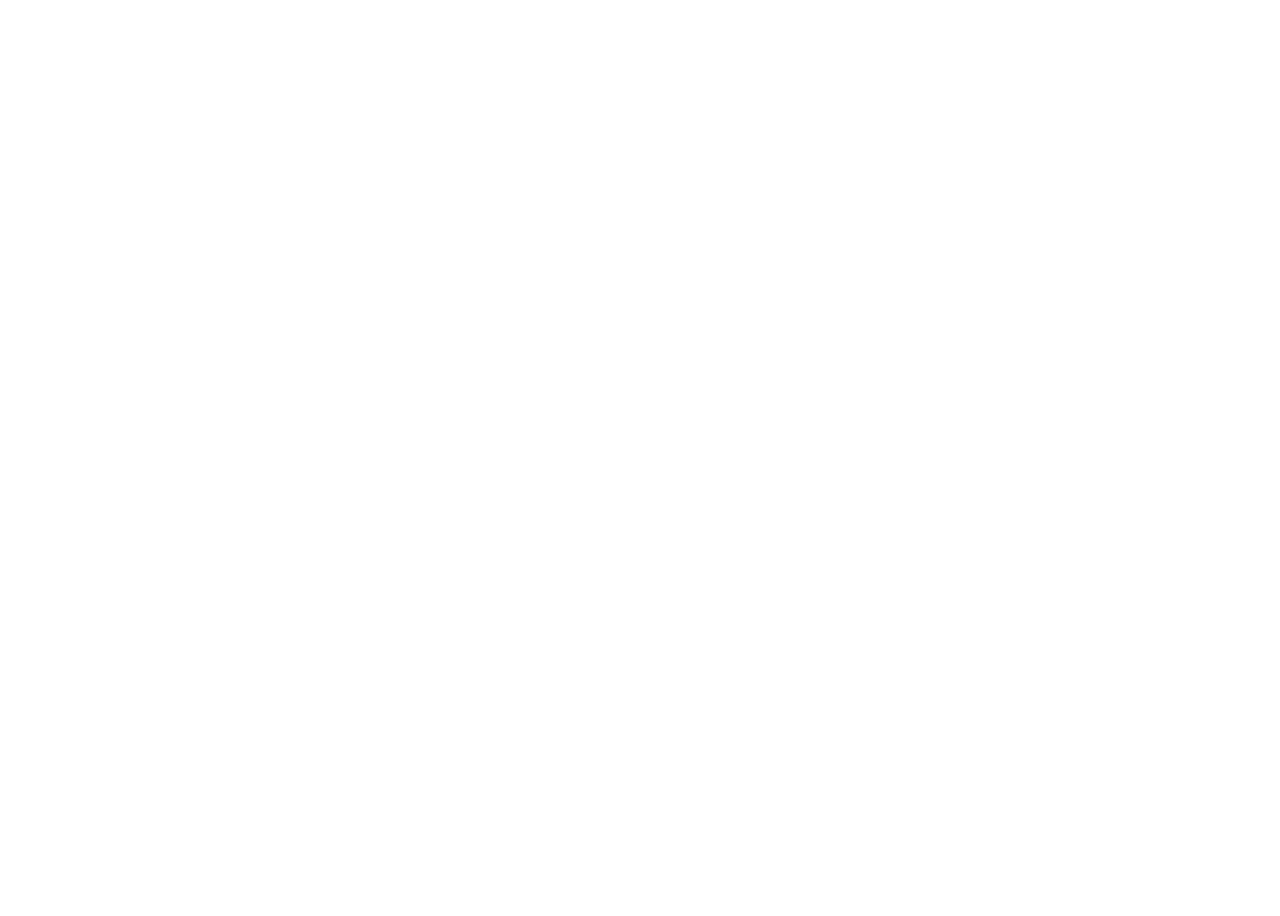
==== index.html @ a3cb6940 "updates" ====
<!DOCTYPE html>
<html lang="en">
<head>
    <meta charset="UTF-8">
    <meta name="viewport" content="width=device-width, initial-scale=1.0">
    <title>Reading</title>
    <script src="main.js" type="module"></script>
    <link rel="stylesheet" href="style.css">
</head>
<body data-body>
    <!-- <textarea name="" id="" cols="30" rows="10"></textarea> -->
    <h1 data-header></h1>
    <button data-button>start</button>
</body>
</html>
---- style.css ----
body {
    display: flex;
    justify-content: center;
    align-items: center;
    height: 100vh;
    /* background-color: black; */
}

h1 {
    font-size: 180px;
}

button {
    display: none;
}
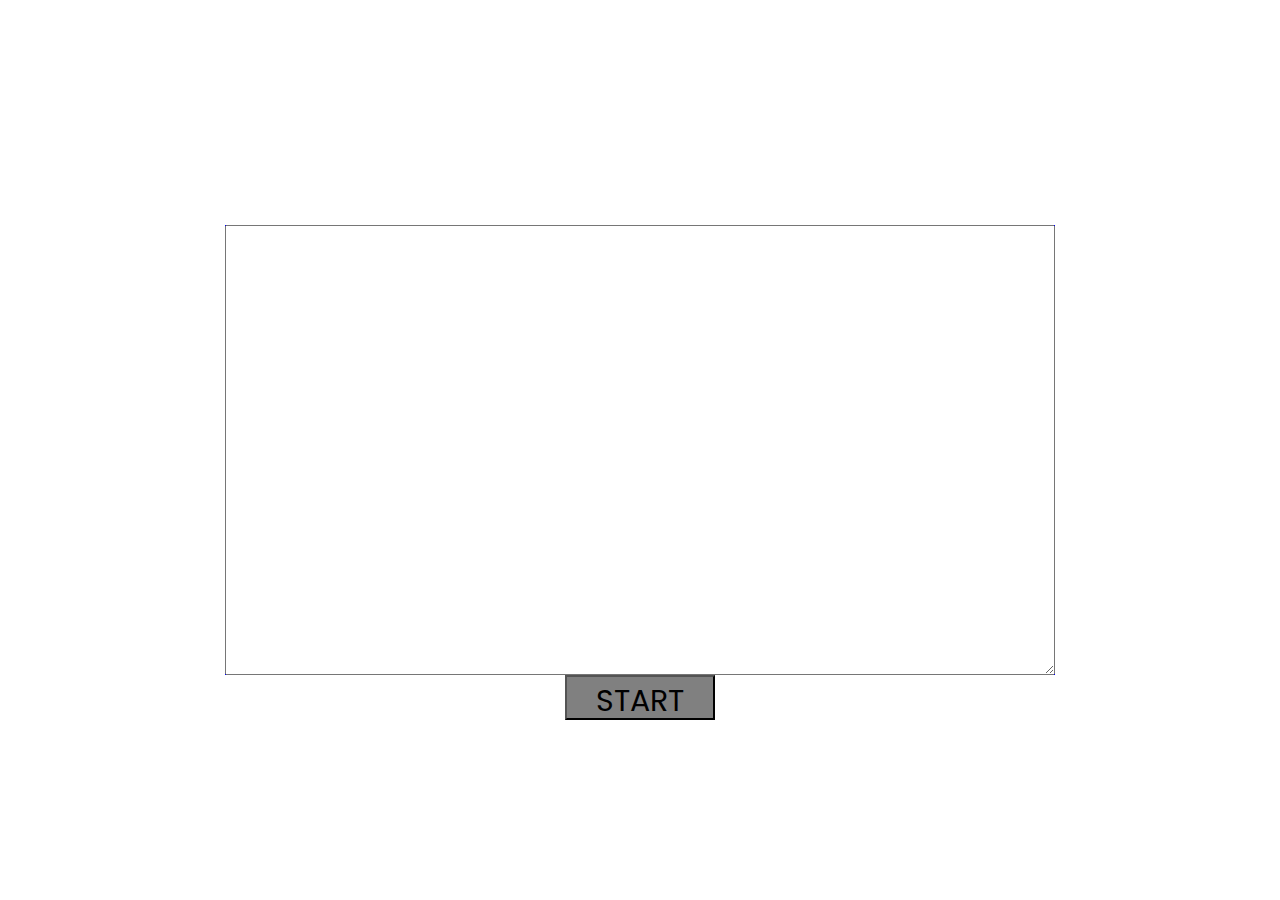
==== commit e469485b: "updates" ====
--- a/index.html
+++ b/index.html
@@ -8,8 +8,10 @@
     <link rel="stylesheet" href="style.css">
 </head>
 <body data-body>
-    <!-- <textarea name="" id="" cols="30" rows="10"></textarea> -->
+    <div class="textarea">
+        <textarea name="" id="" cols="130" rows="30"></textarea>
+    </div>
+    <button data-button>start</button>
     <h1 data-header></h1>
-    <button data-button>start</button>
 </body>
 </html>--- a/style.css
+++ b/style.css
@@ -1,15 +1,38 @@
+@import url('https://fonts.googleapis.com/css2?family=Poppins&display=swap');
+
 body {
-    display: flex;
-    justify-content: center;
-    align-items: center;
-    height: 100vh;
-    /* background-color: black; */
+  margin: 0;
+  display: flex;
+  flex-wrap: wrap;
+  justify-content: center;
+  align-items: center;
+  height: 100vh;
 }
 
 h1 {
-    font-size: 180px;
+  font-size: 180px;
+  display: none;
+}
+
+.textarea {
+  margin: 25vh;
+  width: 100%;
+  height: 50vh;
+  display: flex;
+  justify-content: center;
+  background: blue;
+}
+
+textarea {
+  width: 100%;
 }
 
 button {
-    display: none;
-}+  margin-top: -45vh;
+  height: 5vh;
+  font-size: 30px;
+  background: gray;
+  width: 150px;
+  font-family: Poppins;
+  text-transform: uppercase;
+}
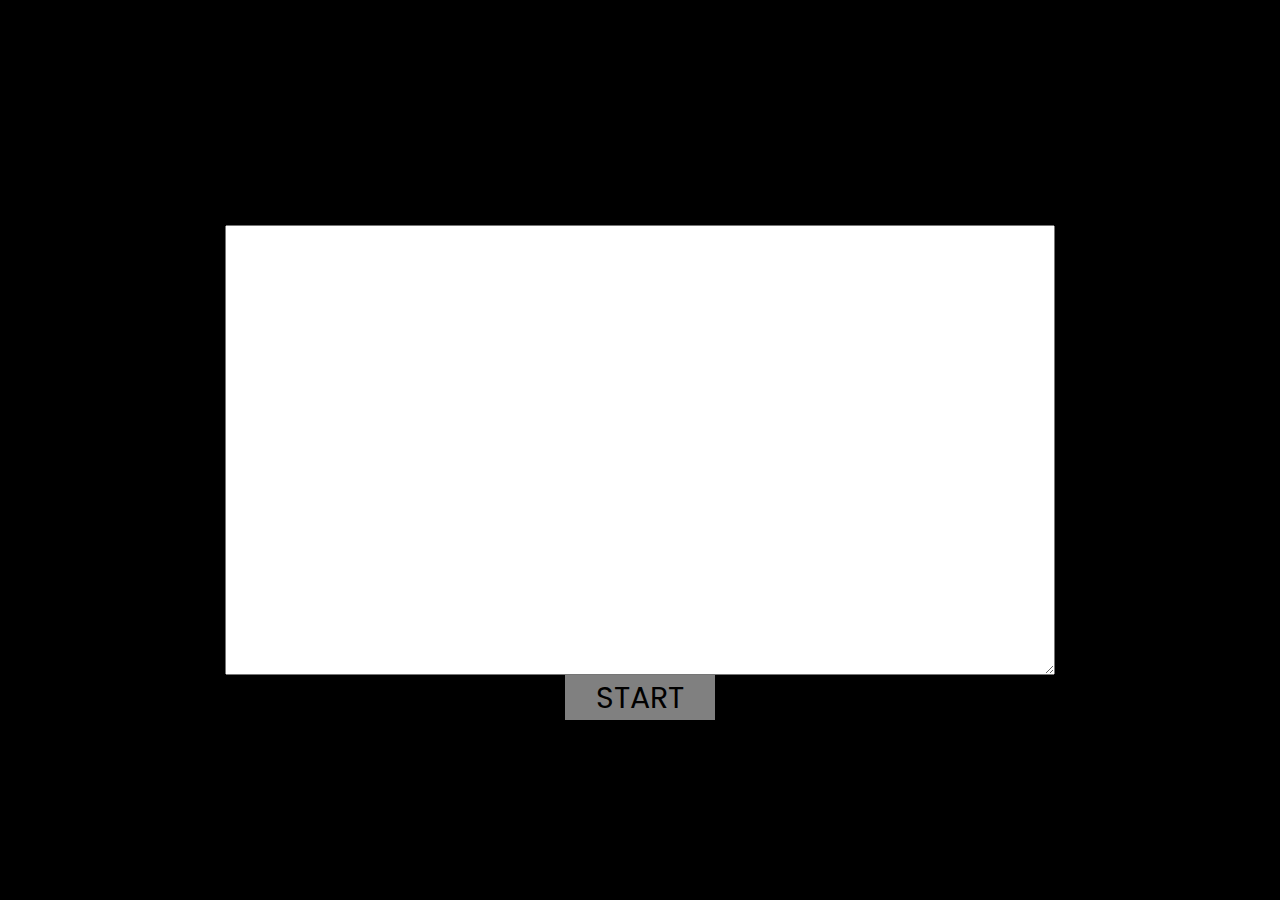
==== commit 2b5371e4: "update" ====
--- a/index.html
+++ b/index.html
@@ -9,9 +9,9 @@
 </head>
 <body data-body>
     <div class="textarea">
-        <textarea name="" id="" cols="130" rows="30"></textarea>
+        <textarea data-textarea name="" id="" cols="130" rows="30"></textarea>
     </div>
-    <button data-button>start</button>
+    <div class="button" data-button>start</div>
     <h1 data-header></h1>
 </body>
 </html>--- a/style.css
+++ b/style.css
@@ -7,6 +7,7 @@
   justify-content: center;
   align-items: center;
   height: 100vh;
+  background: green;
 }
 
 h1 {
@@ -20,14 +21,13 @@
   height: 50vh;
   display: flex;
   justify-content: center;
-  background: blue;
 }
 
 textarea {
   width: 100%;
 }
 
-button {
+.button {
   margin-top: -45vh;
   height: 5vh;
   font-size: 30px;
@@ -35,4 +35,7 @@
   width: 150px;
   font-family: Poppins;
   text-transform: uppercase;
+  display: flex;
+  justify-content: center;
+  align-items: center;
 }
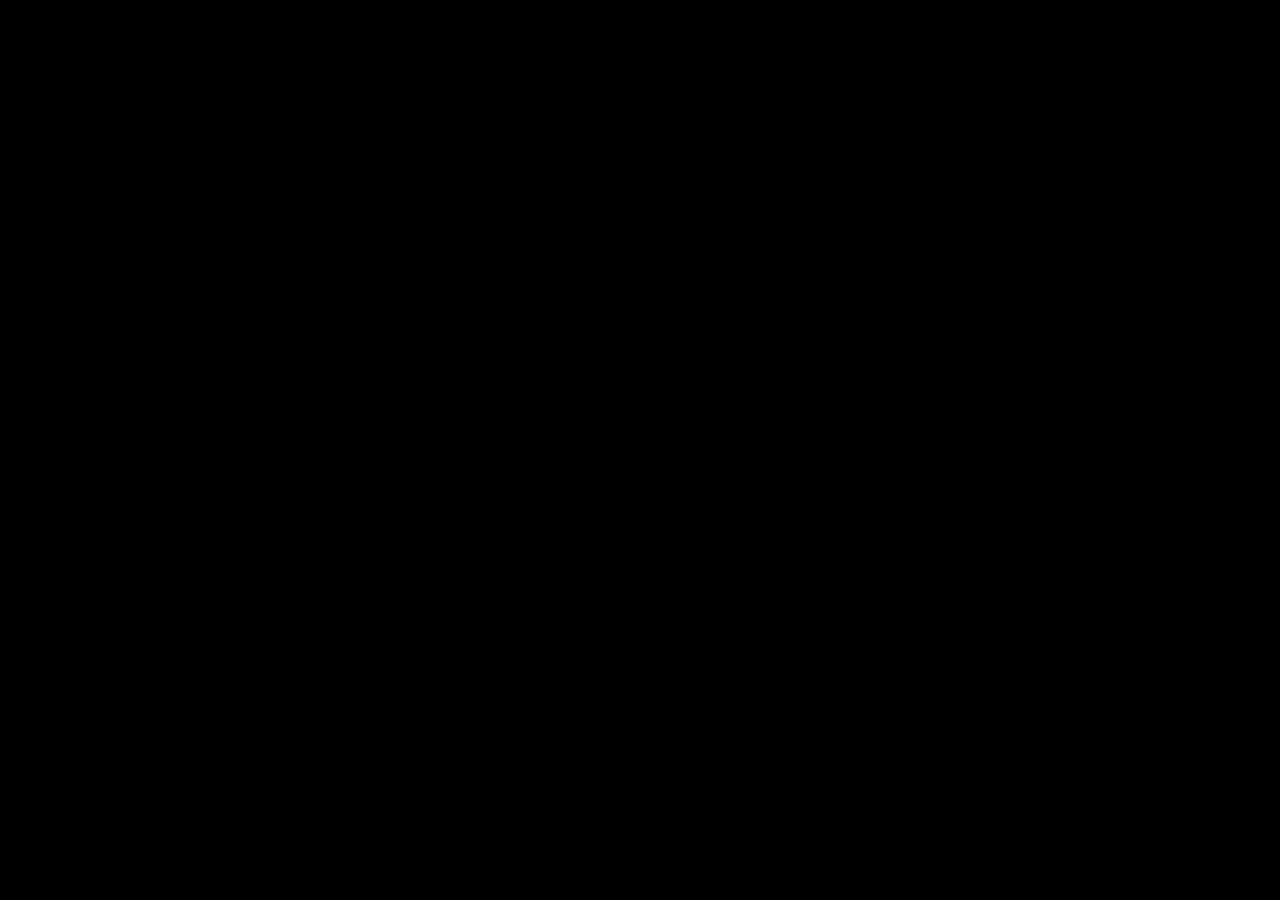
==== commit 3f9d306e: "updates" ====
--- a/index.html
+++ b/index.html
@@ -8,10 +8,10 @@
     <link rel="stylesheet" href="style.css">
 </head>
 <body data-body>
-    <div class="textarea">
+    <!-- <div class="textarea">
         <textarea data-textarea name="" id="" cols="130" rows="30"></textarea>
-    </div>
-    <div class="button" data-button>start</div>
+    </div> -->
+    <!-- <div class="button" data-button>start</div> -->
     <h1 data-header></h1>
 </body>
 </html>--- a/style.css
+++ b/style.css
@@ -7,7 +7,7 @@
   justify-content: center;
   align-items: center;
   height: 100vh;
-  background: green;
+  background: black;
 }
 
 h1 {
@@ -28,7 +28,6 @@
 }
 
 .button {
-  margin-top: -45vh;
   height: 5vh;
   font-size: 30px;
   background: gray;
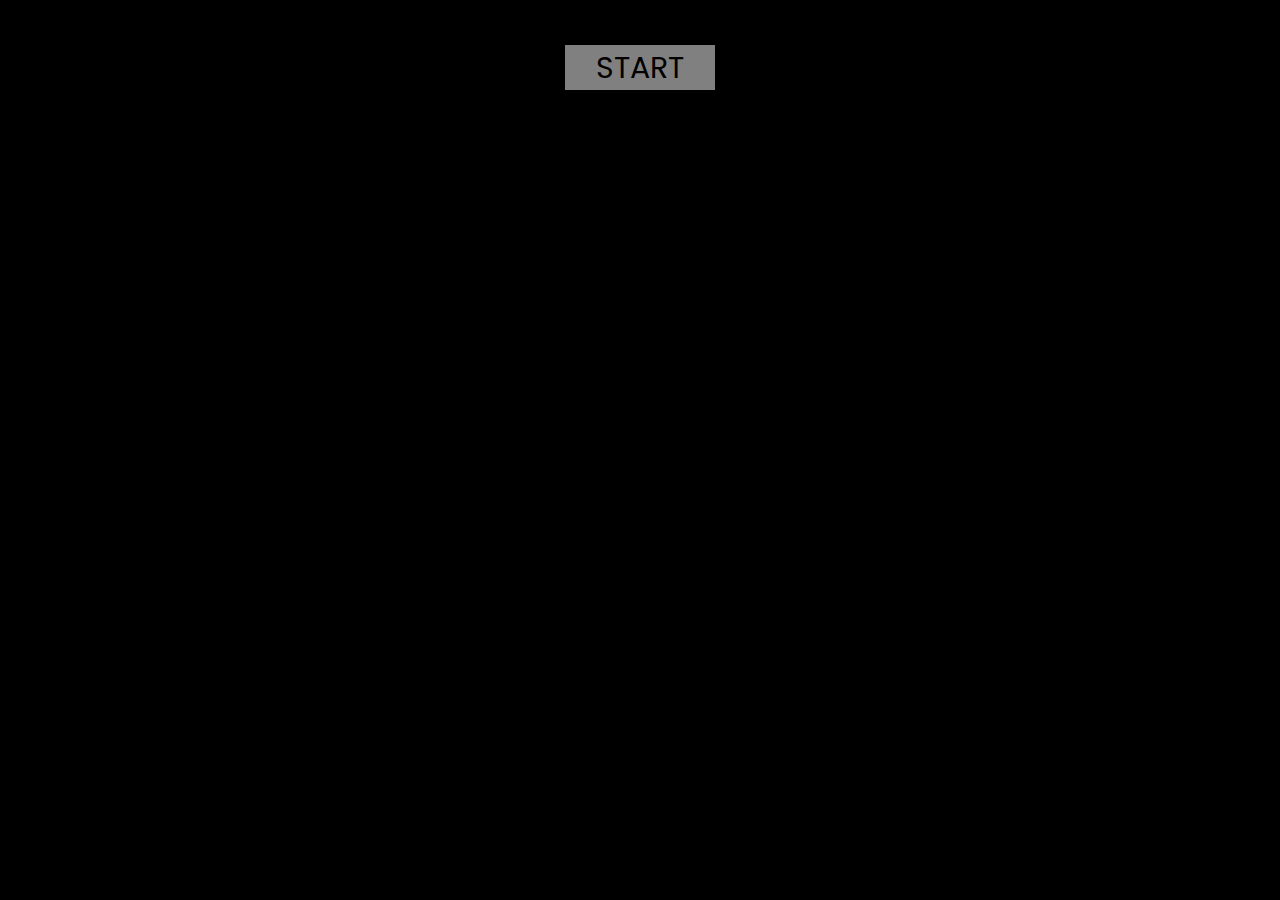
==== commit 0335cad7: "updates" ====
--- a/index.html
+++ b/index.html
@@ -4,14 +4,17 @@
     <meta charset="UTF-8">
     <meta name="viewport" content="width=device-width, initial-scale=1.0">
     <title>Reading</title>
-    <script src="main.js" type="module"></script>
-    <link rel="stylesheet" href="style.css">
+    <script src="/js/start.js" type="module"></script>
+    <link rel="stylesheet" href="/css/style.css">
 </head>
 <body data-body>
     <!-- <div class="textarea">
         <textarea data-textarea name="" id="" cols="130" rows="30"></textarea>
     </div> -->
-    <!-- <div class="button" data-button>start</div> -->
-    <h1 data-header></h1>
+    <div class="container">
+        <a href="/run.html"><div class="button" data-button>start</div></a>
+        <p data-paragraph class="paragraph"></p>
+    </div>
+    
 </body>
 </html>--- a/css/style.css
+++ b/css/style.css
@@ -0,0 +1,70 @@
+@import url('https://fonts.googleapis.com/css2?family=Poppins&display=swap');
+
+body {
+  margin: 0;
+  display: flex;
+  flex-wrap: wrap;
+  flex-direction: column;
+  align-items: center;
+  height: 100vh;
+  background: black;
+  font-family: Poppins;
+}
+
+h1 {
+  font-size: 8vw;
+  display: none;
+  font-family: Poppins;
+}
+
+.textarea {
+  margin: 25vh;
+  width: 100%;
+  height: 50vh;
+  display: flex;
+  justify-content: center;
+}
+
+textarea {
+  width: 100%;
+}
+
+.button {
+  height: 5vh;
+  font-size: 30px;
+  background: gray;
+  width: 150px;
+  font-family: Poppins;
+  text-transform: uppercase;
+  display: flex;
+  justify-content: center;
+  align-items: center;
+}
+
+a {
+  text-decoration: none;
+  height: 5vh;
+  color: black;
+}
+
+a:visited {
+  color: black;
+}
+
+.button:hover {
+  background-color: white;
+}
+
+.container {
+  margin-top: 5vh;
+  width: 80vw;
+  display: flex;
+  flex-direction: column;
+  align-items: center;
+}
+
+p {
+  overflow-wrap: break-word;
+  margin-top: 5vh;
+  color: white;
+}